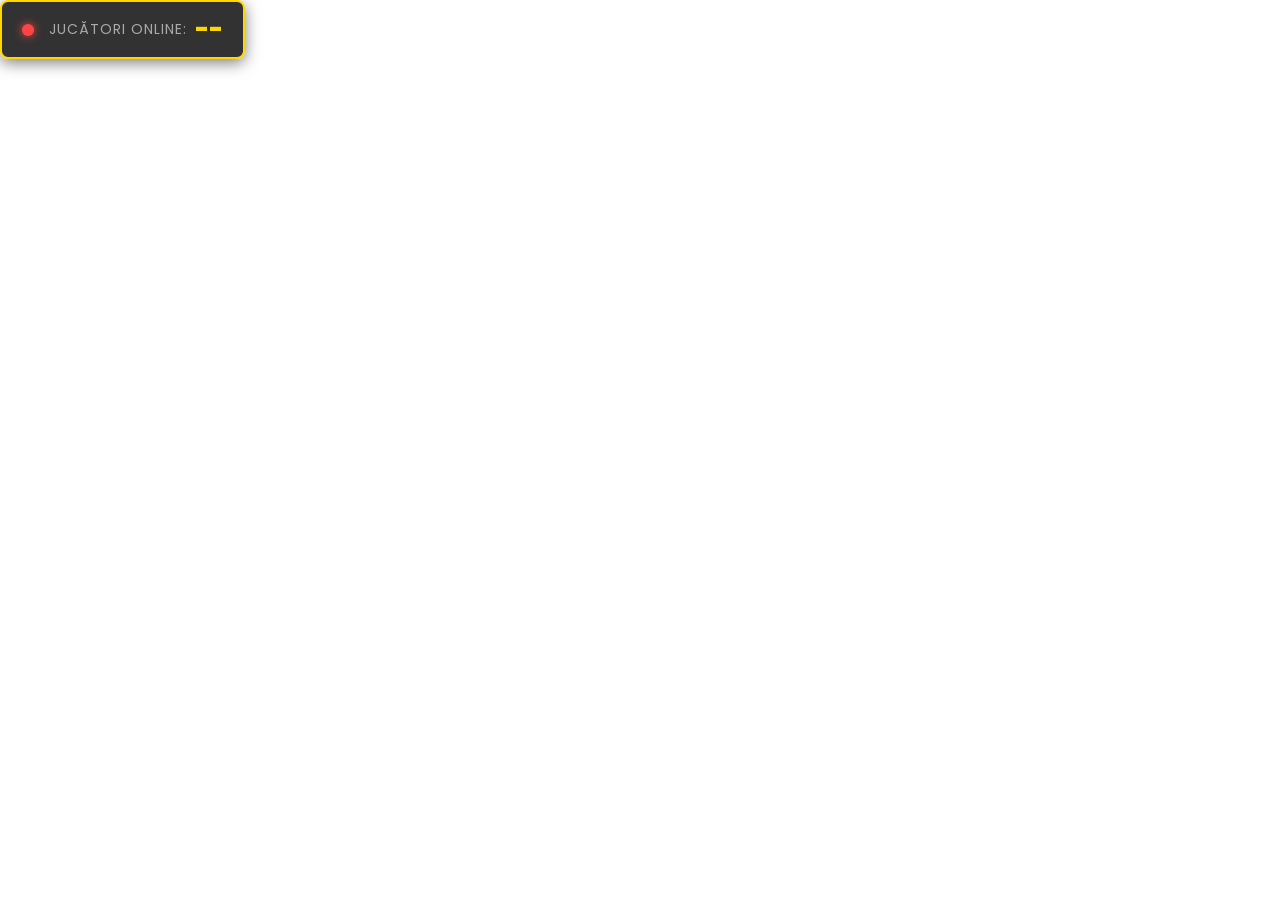
==== overlay.html @ aeb079a6 "Add files via upload" ====
<!DOCTYPE html>
<html lang="ro">
<head>
    <meta charset="UTF-8">
    <title>FiveM Player Counter Overlay</title>
    <style>
        @import url('https://fonts.googleapis.com/css2?family=Poppins:wght=600;800&display=swap');

        body { margin: 0; padding: 0; background: transparent; font-family: 'Poppins', sans-serif; overflow: hidden; }
        .overlay-container {
            display: inline-flex;
            align-items: center;
            background: rgba(15, 15, 15, 0.85);
            border: 2px solid #FFD700;
            border-radius: 8px;
            padding: 10px 20px;
            box-shadow: 0 4px 15px rgba(0, 0, 0, 0.5);
            color: #ffffff;
            font-size: 24px;
        }
        .status-dot {
            width: 12px;
            height: 12px;
            background-color: #00ffcc;
            border-radius: 50%;
            margin-right: 15px;
            box-shadow: 0 0 10px #00ffcc;
            animation: pulse 2s infinite;
        }
        .label { text-transform: uppercase; font-size: 14px; letter-spacing: 1px; color: #aaaaaa; margin-right: 8px; }
        .player-count { color: #FFD700; font-weight: 800; }

        @keyframes pulse {
            0% { transform: scale(0.95); box-shadow: 0 0 0 0 rgba(0, 255, 204, 0.7); }
            70% { transform: scale(1); box-shadow: 0 0 0 10px rgba(0, 255, 204, 0); }
            100% { transform: scale(0.95); box-shadow: 0 0 0 0 rgba(0, 255, 204, 0); }
        }
    </style>
</head>
<body>

    <div class="overlay-container">
        <div class="status-dot" id="dot"></div>
        <span class="label">Jucători Online:</span>
        <span class="player-count" id="count">--</span>
    </div>

    <script>
        async function readLiveCount() {
            try {
                // Cere datele direct din aplicația Flask din Render
                const response = await fetch('/players');
                if (!response.ok) throw new Error();
                
                const data = await response.json();
                document.getElementById('count').innerText = data.players;
                document.getElementById('dot').style.backgroundColor = '#00ffcc';
                document.getElementById('dot').style.boxShadow = '0 0 10px #00ffcc';
            } catch (error) {
                document.getElementById('count').innerText = '--';
                document.getElementById('dot').style.backgroundColor = '#ff4444';
                document.getElementById('dot').style.boxShadow = '0 0 10px #ff4444';
            }
        }

        // Interogare o dată la 2 secunde (să nu supraîncarci serverul)
        readLiveCount();
        setInterval(readLiveCount, 2000);
    </script>
</body>
</html>
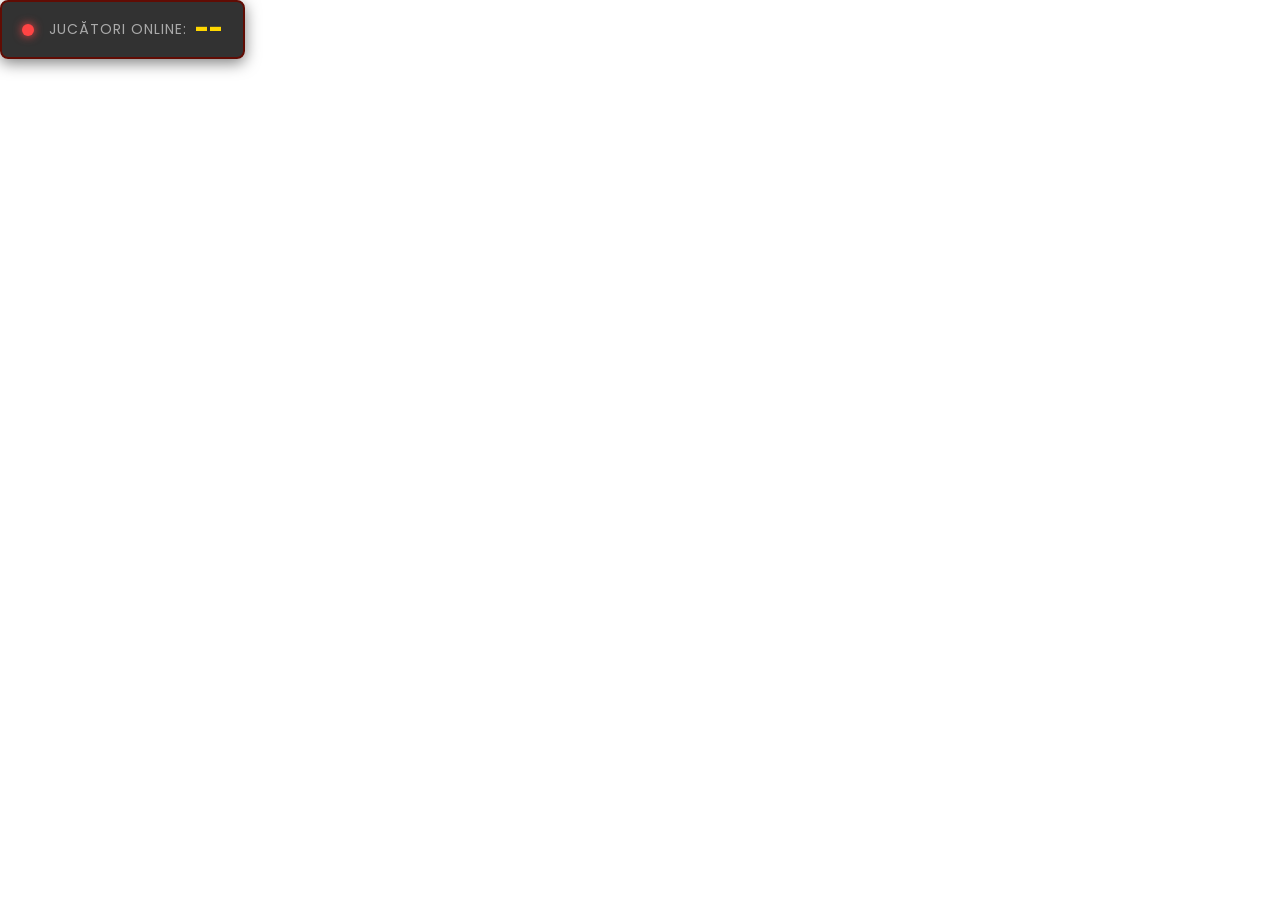
==== commit 9c6ec28e: "Update overlay styles and player count logic" ====
--- a/overlay.html
+++ b/overlay.html
@@ -11,7 +11,7 @@
             display: inline-flex;
             align-items: center;
             background: rgba(15, 15, 15, 0.85);
-            border: 2px solid #FFD700;
+            border: 2px solid #610c04;
             border-radius: 8px;
             padding: 10px 20px;
             box-shadow: 0 4px 15px rgba(0, 0, 0, 0.5);
@@ -68,4 +68,4 @@
         setInterval(readLiveCount, 2000);
     </script>
 </body>
-</html>+</html>
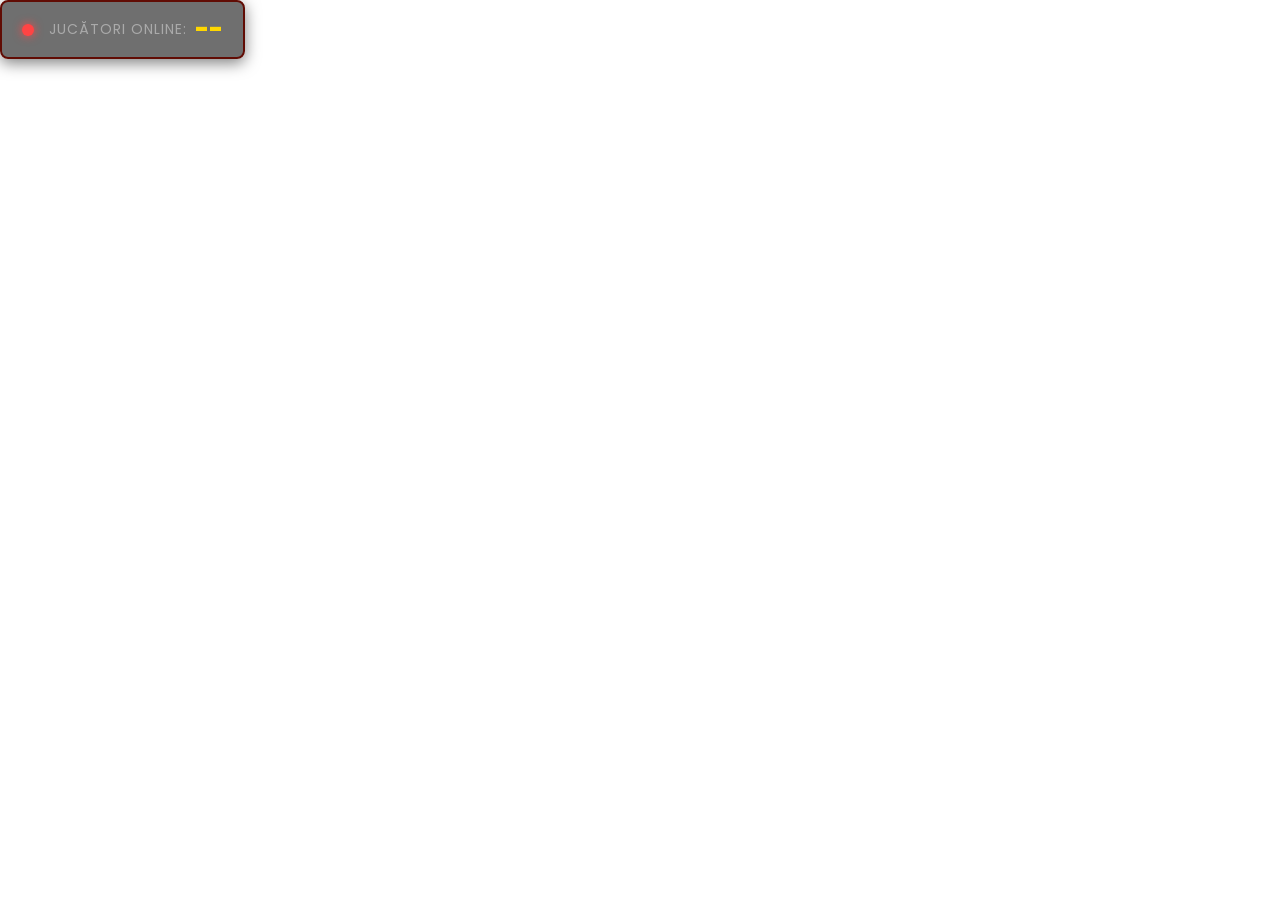
==== commit ab997459: "Update overlay.html" ====
--- a/overlay.html
+++ b/overlay.html
@@ -10,7 +10,7 @@
         .overlay-container {
             display: inline-flex;
             align-items: center;
-            background: rgba(15, 15, 15, 0.85);
+            background: rgba(15, 15, 15, 0.60);
             border: 2px solid #610c04;
             border-radius: 8px;
             padding: 10px 20px;
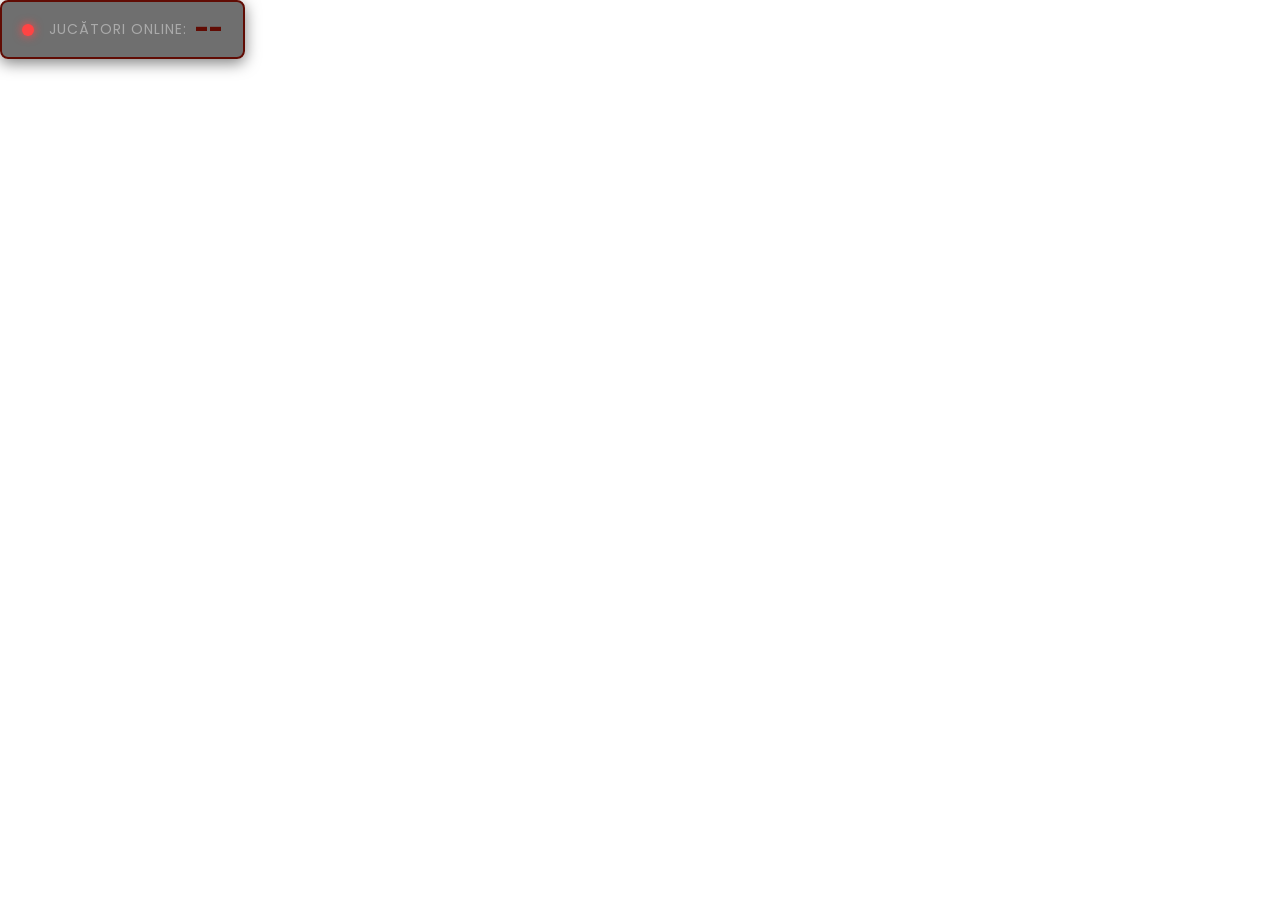
==== commit f9d37d2f: "Update overlay.html" ====
--- a/overlay.html
+++ b/overlay.html
@@ -28,7 +28,7 @@
             animation: pulse 2s infinite;
         }
         .label { text-transform: uppercase; font-size: 14px; letter-spacing: 1px; color: #aaaaaa; margin-right: 8px; }
-        .player-count { color: #FFD700; font-weight: 800; }
+        .player-count { color: #610c04; font-weight: 800; }
 
         @keyframes pulse {
             0% { transform: scale(0.95); box-shadow: 0 0 0 0 rgba(0, 255, 204, 0.7); }
